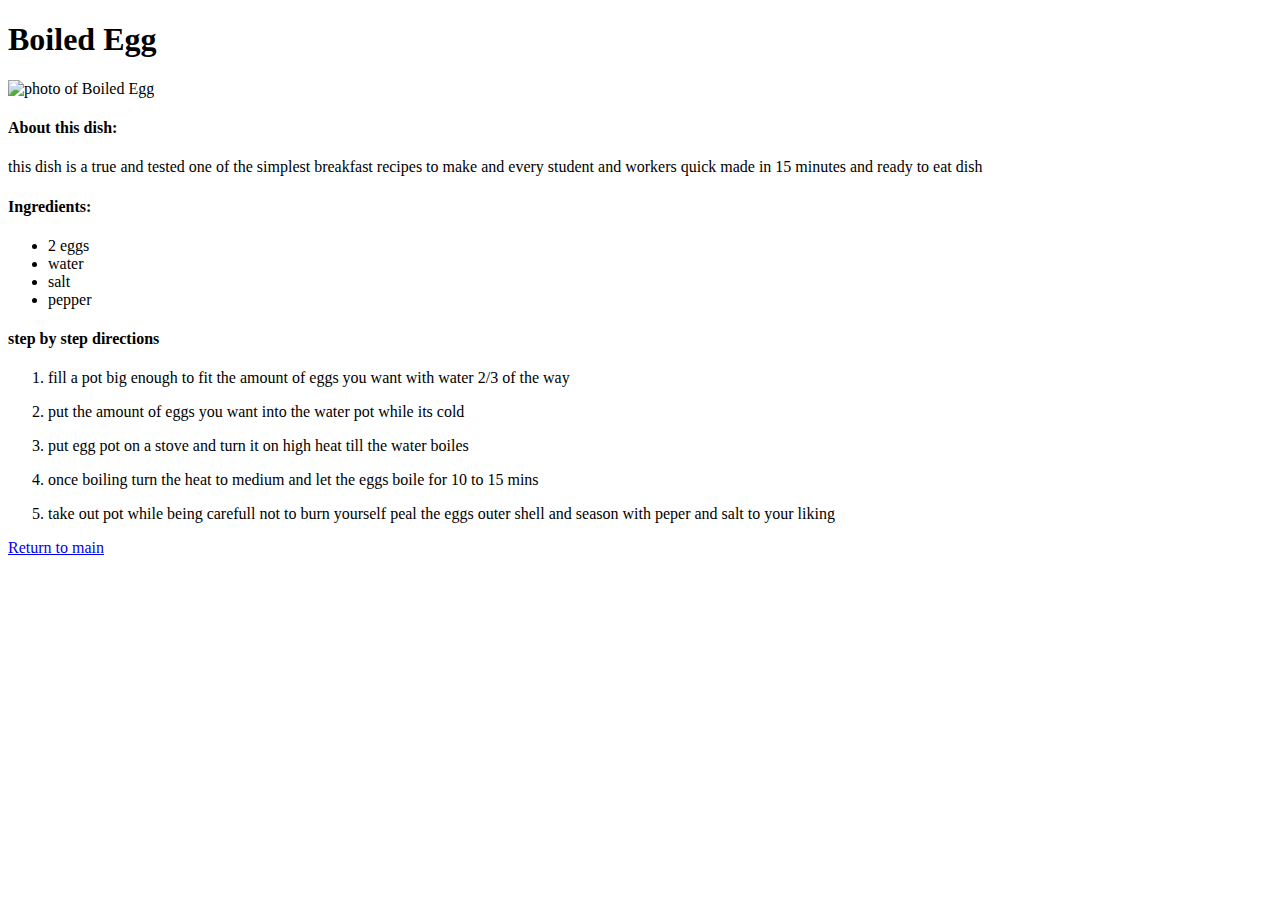
==== recipes/boiled-egg.html @ 54200e7a "creat more recipes and add accessability in index" ====
<!DOCTYPE html>
<html lang="en">
    <head>
        <meta charset="UTF-8">
        <title>Boiled Egg</title>
    </head>
    <body>
        <h1>Boiled Egg</h1>
        <img src="egg" alt="photo of Boiled Egg">

        <h4>About this dish:</h4>
        <p>
            this dish is a true and tested one of the simplest breakfast recipes to make
            and every student and workers quick made in 15 minutes and ready to eat dish  
        </p>


        <h4> Ingredients:</h4>
        <ul>
            <li>2 eggs</li>
            <li>water</li>
            <li>salt</li>
            <li>pepper</li>
        </ul>

        <h4>step by step directions</h4>
        <ol>
            <li>
                <p>
                    fill a pot big enough to fit the amount of eggs you want
                    with water 2/3 of the way 
                </p>
             </li>
             <li>
                <p>
                    put the amount of eggs you want into the water pot while its cold
                </p>
             </li>
             <li>
                <p>
                    put egg pot on a stove and turn it on high heat till the water boiles
                </p>
             </li>
             <li>
                <p>
                    once boiling turn the heat to medium and let the eggs boile for 10 to 15
                    mins
                </p>
             </li>
             <li>
                <p>
                    take out pot while being carefull not to burn yourself peal the eggs 
                    outer shell and season with peper and salt to your liking
                </p>
             </li>
        </ol>
        <a href="../index.html">Return to main</a>

    </body>
</html>
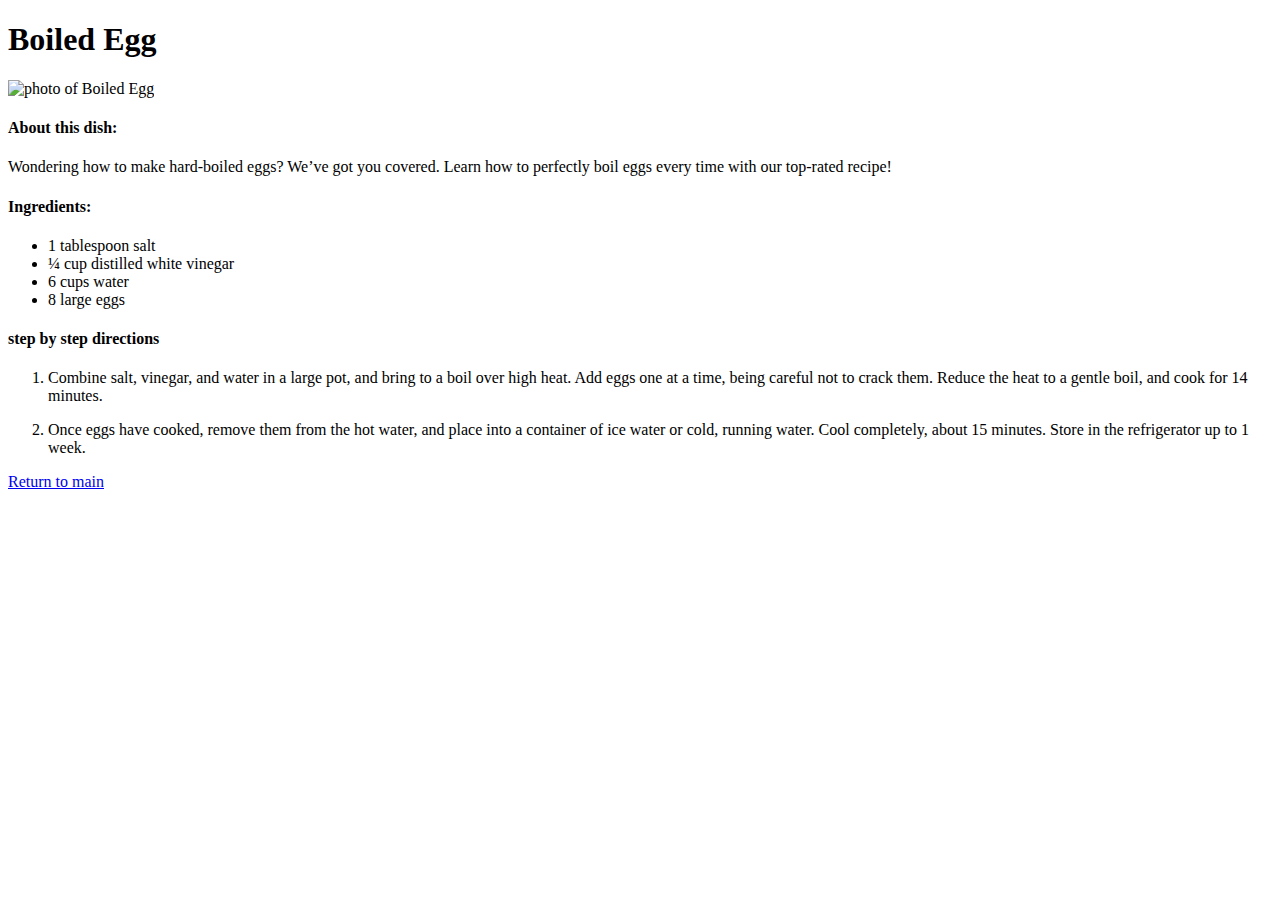
==== commit f6267a29: "update content in recipes" ====
--- a/recipes/boiled-egg.html
+++ b/recipes/boiled-egg.html
@@ -6,53 +6,41 @@
     </head>
     <body>
         <h1>Boiled Egg</h1>
-        <img src="egg" alt="photo of Boiled Egg">
+        <img src="https://imagesvc.meredithcorp.io/v3/mm/image?url=https%3A%2F%2Fpublic-assets.meredithcorp.io%2F05860d7b7850a8b25c6e2b0c5ee41bc2%2F1673477140665IMG_4311.JPG&q=60&c=sc&orient=true&poi=auto&h=512"
+         alt="photo of Boiled Egg">
 
         <h4>About this dish:</h4>
         <p>
-            this dish is a true and tested one of the simplest breakfast recipes to make
-            and every student and workers quick made in 15 minutes and ready to eat dish  
+            Wondering how to make hard-boiled eggs? We’ve got you covered.
+            Learn how to perfectly boil eggs every time with our top-rated recipe! 
         </p>
 
 
         <h4> Ingredients:</h4>
         <ul>
-            <li>2 eggs</li>
-            <li>water</li>
-            <li>salt</li>
-            <li>pepper</li>
+            <li>1 tablespoon salt</li>
+            <li>¼ cup distilled white vinegar</li>
+            <li>6 cups water</li>
+            <li>8 large eggs</li>
         </ul>
 
         <h4>step by step directions</h4>
         <ol>
             <li>
                 <p>
-                    fill a pot big enough to fit the amount of eggs you want
-                    with water 2/3 of the way 
+                    Combine salt, vinegar, and water in a large pot, and bring to a boil 
+                    over high heat. Add eggs one at a time, being careful not to crack 
+                    them. Reduce the heat to a gentle boil, and cook for 14 minutes.
                 </p>
              </li>
              <li>
                 <p>
-                    put the amount of eggs you want into the water pot while its cold
+                    Once eggs have cooked, remove them from the hot water, and place into a
+                     container of ice water or cold, running water. Cool completely, about 
+                     15 minutes. Store in the refrigerator up to 1 week.
                 </p>
              </li>
-             <li>
-                <p>
-                    put egg pot on a stove and turn it on high heat till the water boiles
-                </p>
-             </li>
-             <li>
-                <p>
-                    once boiling turn the heat to medium and let the eggs boile for 10 to 15
-                    mins
-                </p>
-             </li>
-             <li>
-                <p>
-                    take out pot while being carefull not to burn yourself peal the eggs 
-                    outer shell and season with peper and salt to your liking
-                </p>
-             </li>
+
         </ol>
         <a href="../index.html">Return to main</a>
 
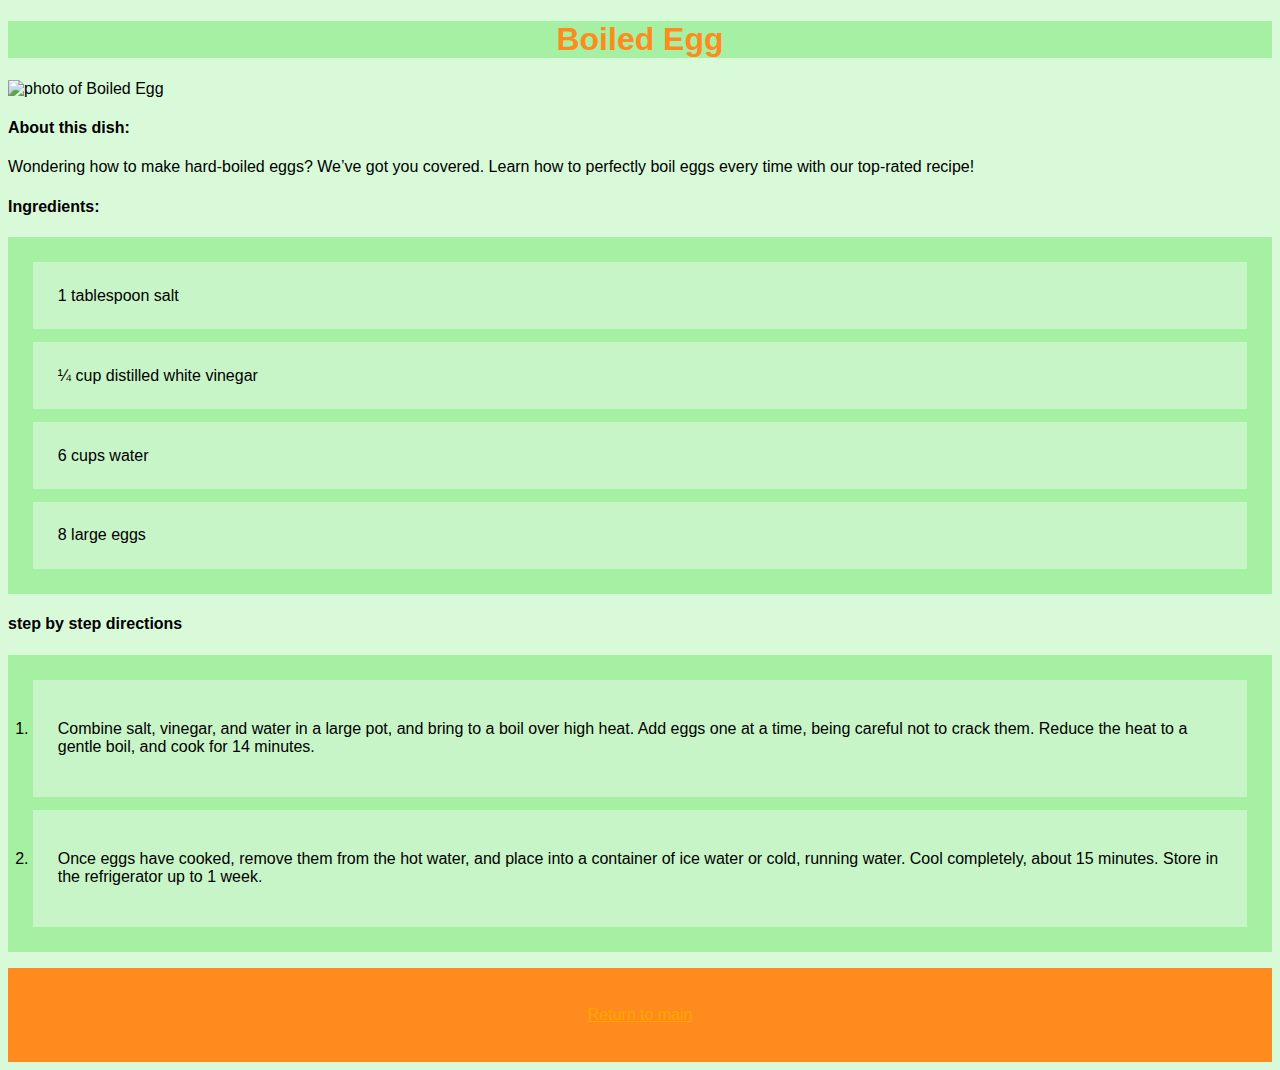
==== commit 72a53474: "give a new look to odin recipes website" ====
--- a/recipes/boiled-egg.html
+++ b/recipes/boiled-egg.html
@@ -1,12 +1,13 @@
 <!DOCTYPE html>
 <html lang="en">
     <head>
+        <link rel="stylesheet" href="../style.css">
         <meta charset="UTF-8">
         <title>Boiled Egg</title>
     </head>
     <body>
-        <h1>Boiled Egg</h1>
-        <img src="https://imagesvc.meredithcorp.io/v3/mm/image?url=https%3A%2F%2Fpublic-assets.meredithcorp.io%2F05860d7b7850a8b25c6e2b0c5ee41bc2%2F1673477140665IMG_4311.JPG&q=60&c=sc&orient=true&poi=auto&h=512"
+        <h1 class="titles">Boiled Egg</h1>
+        <img class="page-photo" src="https://imagesvc.meredithcorp.io/v3/mm/image?url=https%3A%2F%2Fpublic-assets.meredithcorp.io%2F05860d7b7850a8b25c6e2b0c5ee41bc2%2F1673477140665IMG_4311.JPG&q=60&c=sc&orient=true&poi=auto&h=512"
          alt="photo of Boiled Egg">
 
         <h4>About this dish:</h4>
@@ -17,32 +18,35 @@
 
 
         <h4> Ingredients:</h4>
-        <ul>
-            <li>1 tablespoon salt</li>
-            <li>¼ cup distilled white vinegar</li>
-            <li>6 cups water</li>
-            <li>8 large eggs</li>
+        <ul class="list unorderd">
+            <li class="ingredient-item">1 tablespoon salt</li>
+            <li class="ingredient-item">¼ cup distilled white vinegar</li>
+            <li class="ingredient-item">6 cups water</li>
+            <li class="ingredient-item">8 large eggs</li>
         </ul>
 
         <h4>step by step directions</h4>
-        <ol>
-            <li>
+        <ol class="list">
+            <li class="ingredient-item">
                 <p>
                     Combine salt, vinegar, and water in a large pot, and bring to a boil 
                     over high heat. Add eggs one at a time, being careful not to crack 
                     them. Reduce the heat to a gentle boil, and cook for 14 minutes.
                 </p>
-             </li>
-             <li>
+            </li>
+            <li class="ingredient-item">
                 <p>
-                    Once eggs have cooked, remove them from the hot water, and place into a
+                      Once eggs have cooked, remove them from the hot water, and place into a
                      container of ice water or cold, running water. Cool completely, about 
                      15 minutes. Store in the refrigerator up to 1 week.
                 </p>
-             </li>
+            </li>
 
         </ol>
-        <a href="../index.html">Return to main</a>
+        <div class="return-home">
+            <a href="../index.html">Return to main</a>        
+        </div>
+
 
     </body>
 </html>--- a/style.css
+++ b/style.css
@@ -0,0 +1,56 @@
+body{
+    background-color: rgb(217, 250, 216);
+    font-family: Arial, Helvetica, sans-serif;
+}
+
+
+a:link{color:orange;}
+a:visited{color:black;}
+a:hover{color:green;}
+a:active{color: red;}
+
+
+.list, .titles{
+    background-color: hwb(118 64% 6%);
+}
+
+.titles{
+    color: rgb(255, 139, 31);
+    text-align: center;
+    font-weight: bolder;
+}
+.list.unorderd{
+    list-style: none;
+}
+
+.list{
+    padding: 1%;
+}
+
+.page-photo{
+    width: 100%;
+    height: 500px;
+}
+
+.item-bar{
+    color: white;
+    text-align: center;
+    margin: 1%;
+    padding: 2%;
+    background-color: hwb(119 78% 4%);
+    
+}
+
+.ingredient-item{
+    margin: 1%;
+    padding: 2%;
+    background-color: hwb(119 78% 4%);
+
+}
+
+.return-home{
+    background-color: rgb(255, 139, 31);
+    text-align: center;
+    padding: 3%;
+}
+
